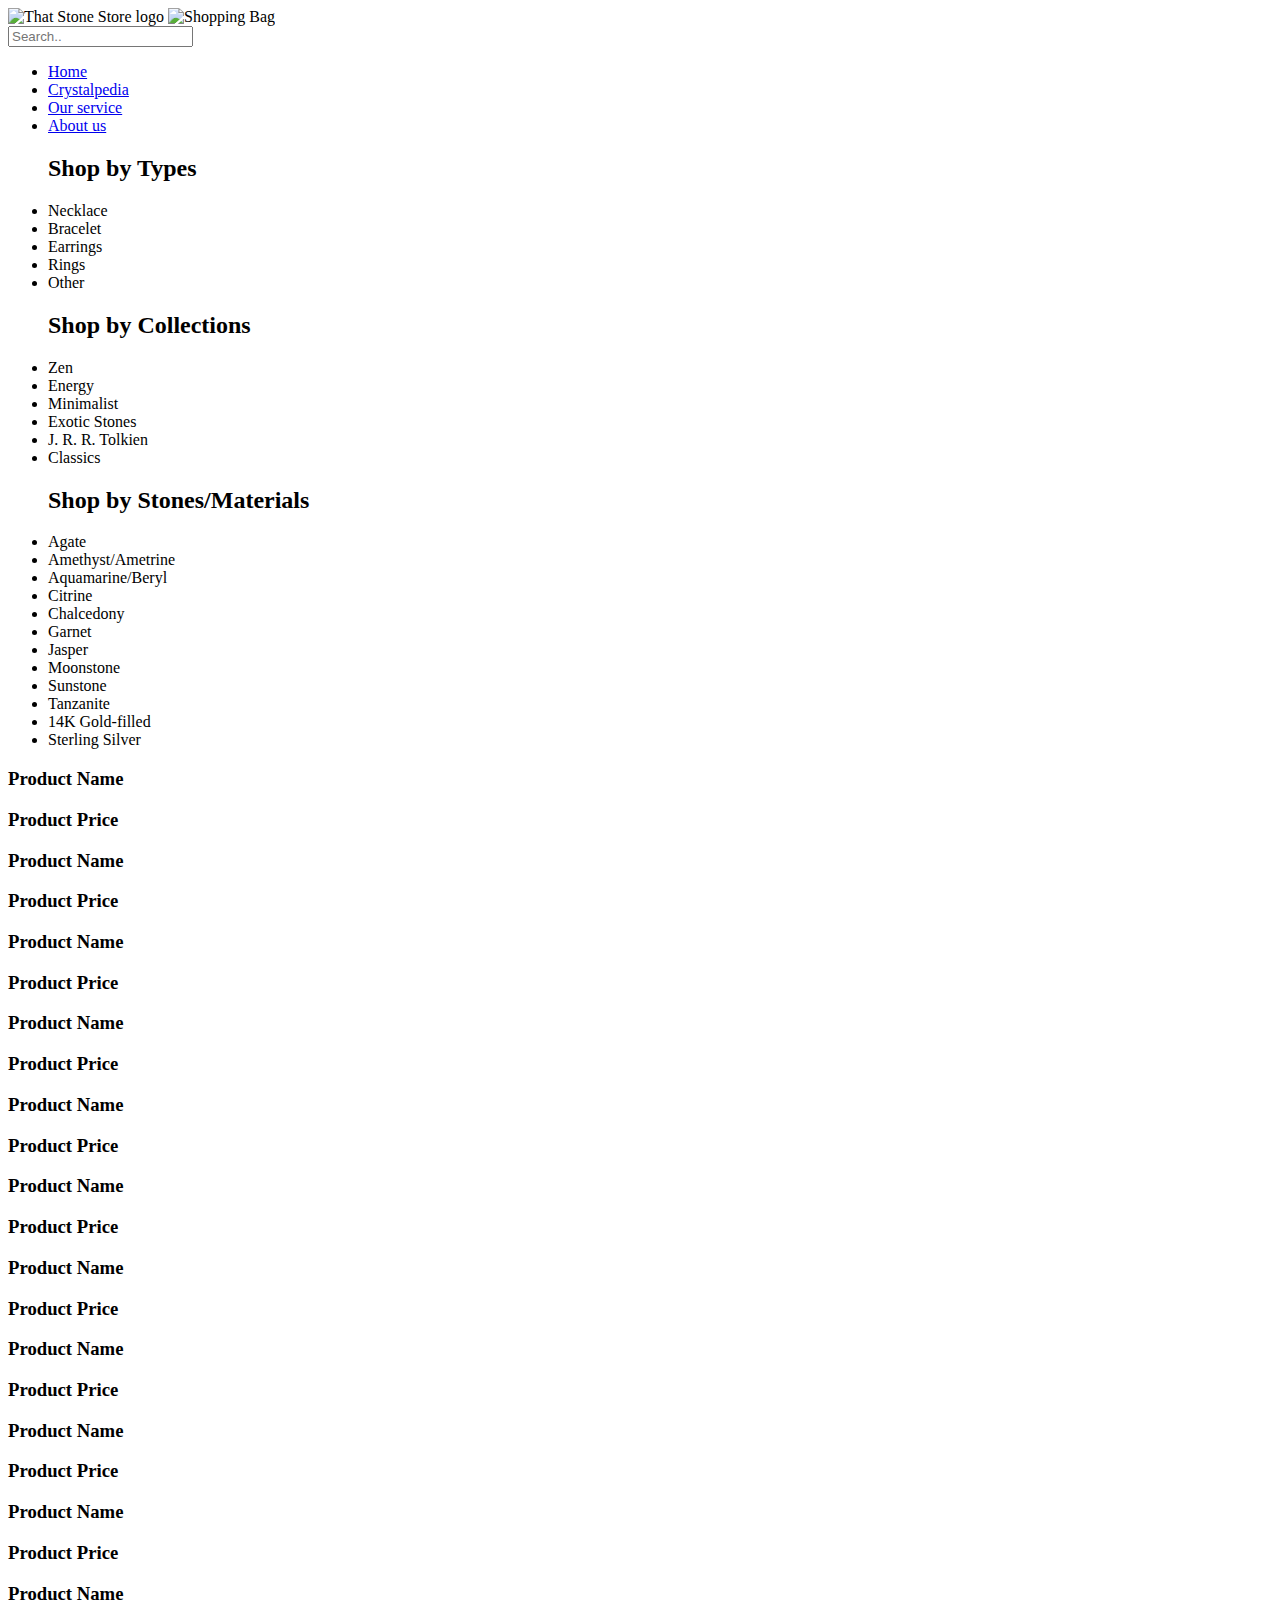
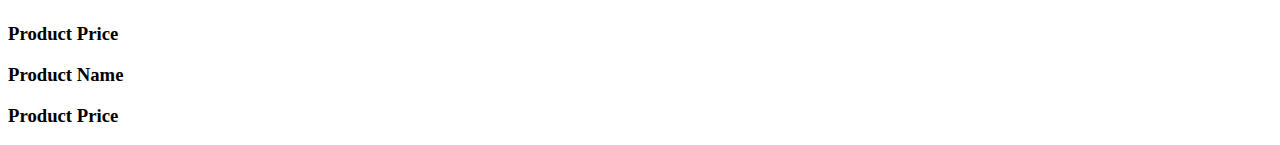
==== index.html @ 965ca356 "Homepage html-1" ====
<html lang="en">
<head>
    <meta charset="UTF-8">
    <meta http-equiv="X-UA-Compatible" content="IE=edge">
    <meta name="viewport" content="width=device-width, initial-scale=1.0">
    <title>That Stone Store_Gemstone Jewelry Handmade in Stockholm</title>
    <meta name="description" content="Handmade gemstone jewelry online store, made in Sweden.">
    <meta name="keywords" content="online jewelry store, handmade jewelry, gemstone jewelry, crystals, affordable jewelry, Nordic design, ">
    <meta name="author" content="Hao Wu">
    <link rel="stylesheet" href="style.css">
</head>
<body>
    <header>
        <div class="headerContainer">
            <img src="../TTS/pic/logo.png" alt="That Stone Store logo">
            <img src="" alt="Shopping Bag">
            <div class="searchContainer">
                <form action="/action_page.php">
                  <input type="text" placeholder="Search.." name="search">
                </form>
              </div>
              <nav>
                  <ul class="mainNav">
                    <li><a href="http://index.html">Home</a></li>
                    <li><a href="http://crystalpedia.html">Crystalpedia</a></li>
                    <li><a href="http://index.html">Our service</a></li>
                    <li><a href="http://about_us.html">About us</a></li>
                  </ul>
              </nav>
        </div>
    </header>

    <section class="section1">

    </section>

    <section class="section2">
        <aside>
            <nav class="sidebarNav">
                <ul class="jtypes"><h2>Shop by Types</h2>
                    <li><a href="http://product_page.html" target="_blank"></a>Necklace</li>
                    <li><a href="http://product_page.html" target="_blank"></a>Bracelet</li>
                    <li><a href="http://product_page.html" target="_blank"></a>Earrings</li>
                    <li><a href="http://product_page.html" target="_blank"></a>Rings</li>
                    <li><a href="http://product_page.html" target="_blank"></a>Other</li>
                </ul>
                <ul class="jCollections"><h2>Shop by Collections</h2>
                    <li><a href="http://product_page.html" target="_blank"></a>Zen</li>
                    <li><a href="http://product_page.html" target="_blank"></a>Energy</li>
                    <li><a href="http://product_page.html" target="_blank"></a>Minimalist</li>
                    <li><a href="http://product_page.html" target="_blank"></a>Exotic Stones</li>
                    <li><a href="http://product_page.html" target="_blank"></a>J. R. R. Tolkien</li>
                    <li><a href="http://product_page.html" target="_blank"></a>Classics</li>
                </ul>
                <ul class="stones"><h2>Shop by Stones/Materials</h2>
                    <li><a href="http://product_page.html" target="_blank"></a>Agate</li>
                    <li><a href="http://product_page.html" target="_blank"></a>Amethyst/Ametrine</li>
                    <li><a href="http://product_page.html" target="_blank"></a>Aquamarine/Beryl</li>
                    <li><a href="http://product_page.html" target="_blank"></a>Citrine</li>
                    <li><a href="http://product_page.html" target="_blank"></a>Chalcedony</li>
                    <li><a href="http://product_page.html" target="_blank"></a>Garnet</li>
                    <li><a href="http://product_page.html" target="_blank"></a>Jasper</li>
                    <li><a href="http://product_page.html" target="_blank"></a>Moonstone</li>
                    <li><a href="http://product_page.html" target="_blank"></a>Sunstone</li>
                    <li><a href="http://product_page.html" target="_blank"></a>Tanzanite</li>
                    <li><a href="http://product_page.html" target="_blank"></a>14K Gold-filled</li>
                    <li><a href="http://product_page.html" target="_blank"></a>Sterling Silver</li>
                </ul>

            </nav>
        </aside>
        <!-- Need to think about filters! -->
        <div class="filtersContainer">

        </div>
        <div class="productContainer">
            <div class="product">
                <div class="productImage"></div>
                <h3>Product Name</h3>
                <h3>Product Price</h3>
            </div>

            <div class="product">
                <div class="productImage"></div>
                <h3>Product Name</h3>
                <h3>Product Price</h3>
            </div>

            <div class="product">
                <div class="productImage"></div>
                <h3>Product Name</h3>
                <h3>Product Price</h3>
            </div>

            <div class="product">
                <div class="productImage"></div>
                <h3>Product Name</h3>
                <h3>Product Price</h3>
            </div>

            <div class="product">
                <div class="productImage"></div>
                <h3>Product Name</h3>
                <h3>Product Price</h3>
            </div>

            <div class="product">
                <div class="productImage"></div>
                <h3>Product Name</h3>
                <h3>Product Price</h3>
            </div>

            <div class="product">
                <div class="productImage"></div>
                <h3>Product Name</h3>
                <h3>Product Price</h3>
            </div>
            <div class="product">
                <div class="productImage"></div>
                <h3>Product Name</h3>
                <h3>Product Price</h3>
            </div>

            <div class="product">
                <div class="productImage"></div>
                <h3>Product Name</h3>
                <h3>Product Price</h3>
            </div>

            <div class="product">
                <div class="productImage"></div>
                <h3>Product Name</h3>
                <h3>Product Price</h3>
            </div>

            <div class="product">
                <div class="productImage"></div>
                <h3>Product Name</h3>
                <h3>Product Price</h3>
            </div>

            <div class="product">
                <div class="productImage"></div>
                <h3>Product Name</h3>
                <h3>Product Price</h3>
            </div>
        </div>
        <!-- Back to top floating icon -->
        <div class="backToTop">

        </div>

    </section>

    <footer>
        <div class="footerContainer">
            <div class="footerContact"></div>
            <div class="footerHowTo"></div>
            <div class="footerAboutUs"></div>
            <div class="copyright"></div>
        </div>
    </footer>
    
</body>
</html>
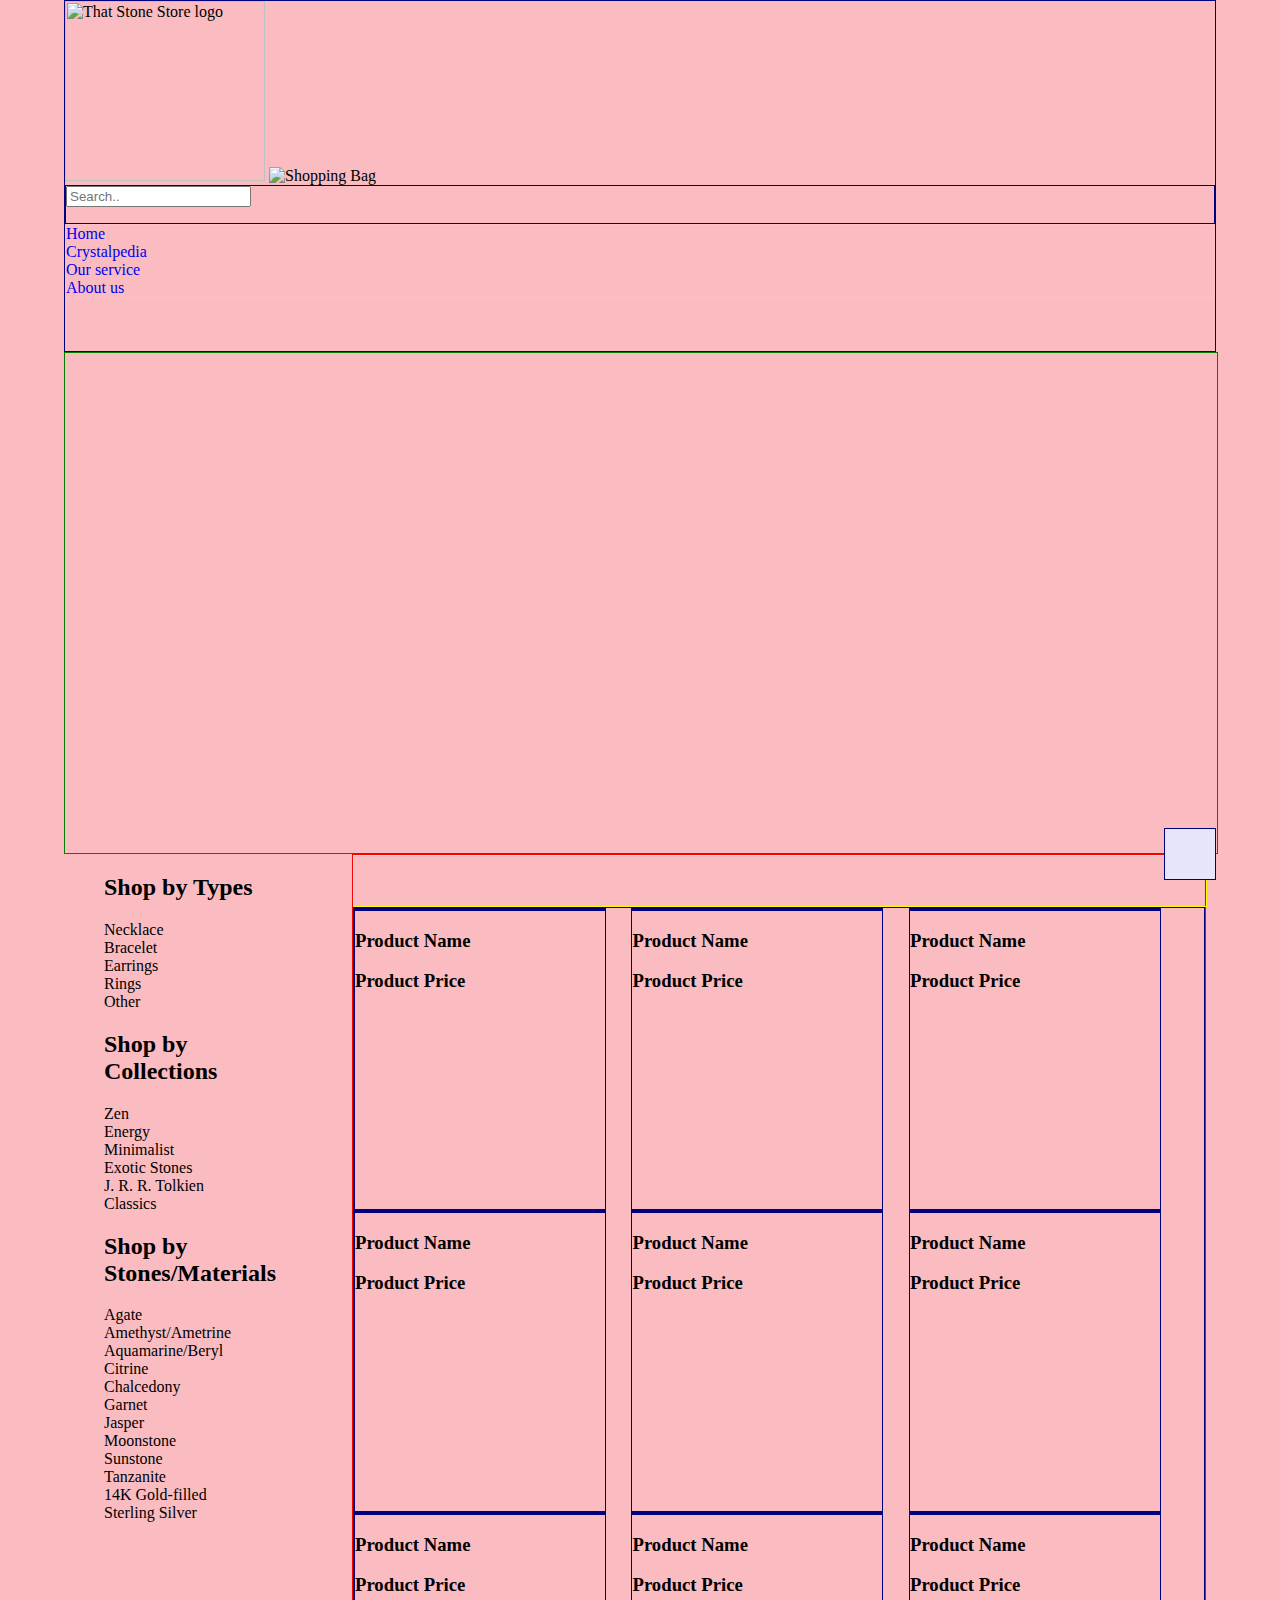
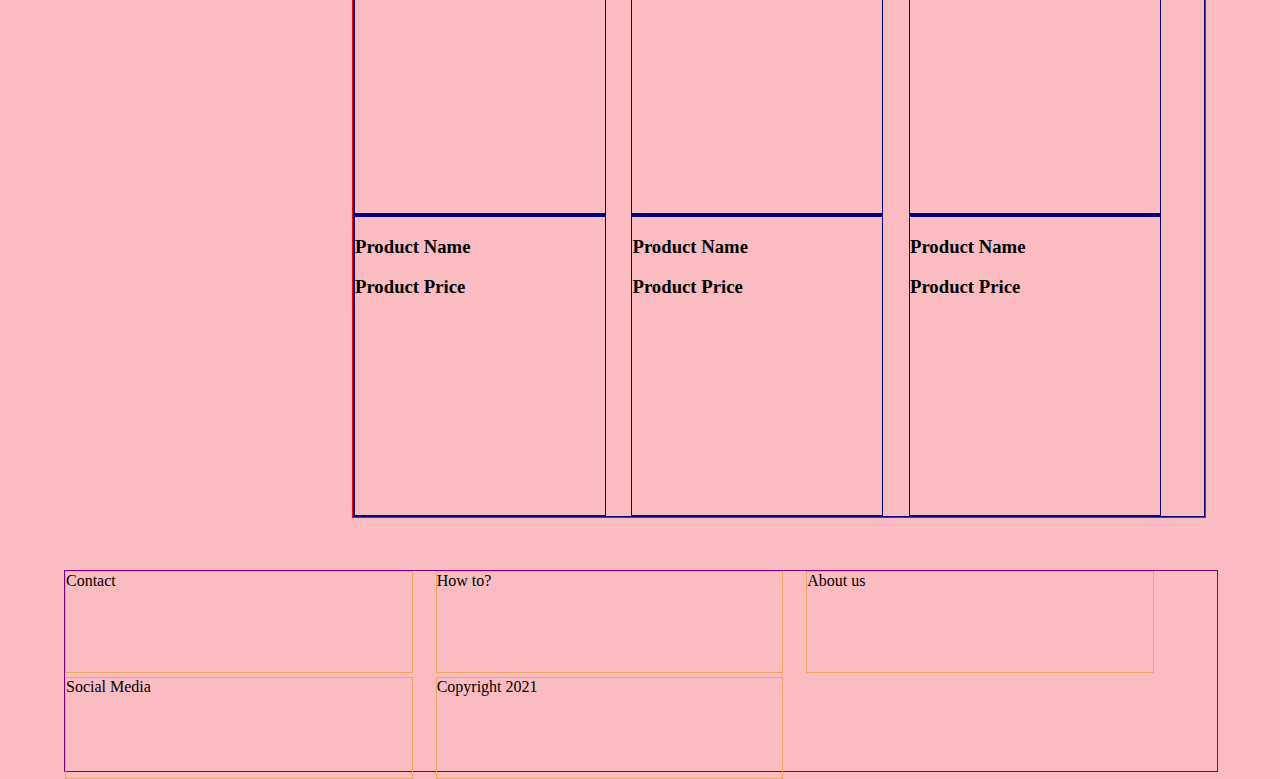
==== commit 8345b21e: "Homepage CSS-1" ====
--- a/index.html
+++ b/index.html
@@ -12,7 +12,7 @@
 <body>
     <header>
         <div class="headerContainer">
-            <img src="../TTS/pic/logo.png" alt="That Stone Store logo">
+            <img src="../TTS/pic/logo.png" alt="That Stone Store logo" width="200px" height="180px">
             <img src="" alt="Shopping Bag">
             <div class="searchContainer">
                 <form action="/action_page.php">
@@ -21,17 +21,17 @@
               </div>
               <nav>
                   <ul class="mainNav">
-                    <li><a href="http://index.html">Home</a></li>
-                    <li><a href="http://crystalpedia.html">Crystalpedia</a></li>
-                    <li><a href="http://index.html">Our service</a></li>
-                    <li><a href="http://about_us.html">About us</a></li>
+                    <li class="mainNav"><a href="http://index.html">Home</a></li>
+                    <li class="mainNav"><a href="http://crystalpedia.html">Crystalpedia</a></li>
+                    <li class="mainNav"><a href="http://index.html">Our service</a></li>
+                    <li class="mainNav"><a href="http://about_us.html">About us</a></li>
                   </ul>
               </nav>
         </div>
     </header>
 
     <section class="section1">
-
+<!-- slideimage gallery -->
     </section>
 
     <section class="section2">
@@ -69,95 +69,97 @@
 
             </nav>
         </aside>
-        <!-- Need to think about filters! -->
-        <div class="filtersContainer">
+        
+        <main class="productArea">
+            <!-- Need to think about filters! -->
+            <div class="filterContainer">
+        
+            </div>
+            <div class="productContainer">
+                <div class="product">
+                    <div class="productImage"></div>
+                    <h3>Product Name</h3>
+                    <h3>Product Price</h3>
+                </div>
+        
+                <div class="product">
+                    <div class="productImage"></div>
+                    <h3>Product Name</h3>
+                    <h3>Product Price</h3>
+                </div>
+        
+                <div class="product">
+                    <div class="productImage"></div>
+                    <h3>Product Name</h3>
+                    <h3>Product Price</h3>
+                </div>
+        
+                <div class="product">
+                    <div class="productImage"></div>
+                    <h3>Product Name</h3>
+                    <h3>Product Price</h3>
+                </div>
+        
+                <div class="product">
+                    <div class="productImage"></div>
+                    <h3>Product Name</h3>
+                    <h3>Product Price</h3>
+                </div>
+        
+                <div class="product">
+                    <div class="productImage"></div>
+                    <h3>Product Name</h3>
+                    <h3>Product Price</h3>
+                </div>
+        
+                <div class="product">
+                    <div class="productImage"></div>
+                    <h3>Product Name</h3>
+                    <h3>Product Price</h3>
+                </div>
+                <div class="product">
+                    <div class="productImage"></div>
+                    <h3>Product Name</h3>
+                    <h3>Product Price</h3>
+                </div>
+        
+                <div class="product">
+                    <div class="productImage"></div>
+                    <h3>Product Name</h3>
+                    <h3>Product Price</h3>
+                </div>
+        
+                <div class="product">
+                    <div class="productImage"></div>
+                    <h3>Product Name</h3>
+                    <h3>Product Price</h3>
+                </div>
+        
+                <div class="product">
+                    <div class="productImage"></div>
+                    <h3>Product Name</h3>
+                    <h3>Product Price</h3>
+                </div>
+        
+                <div class="product">
+                    <div class="productImage"></div>
+                    <h3>Product Name</h3>
+                    <h3>Product Price</h3>
+                </div>
+            </div>
+        </main>
+    </section>
 
-        </div>
-        <div class="productContainer">
-            <div class="product">
-                <div class="productImage"></div>
-                <h3>Product Name</h3>
-                <h3>Product Price</h3>
-            </div>
-
-            <div class="product">
-                <div class="productImage"></div>
-                <h3>Product Name</h3>
-                <h3>Product Price</h3>
-            </div>
-
-            <div class="product">
-                <div class="productImage"></div>
-                <h3>Product Name</h3>
-                <h3>Product Price</h3>
-            </div>
-
-            <div class="product">
-                <div class="productImage"></div>
-                <h3>Product Name</h3>
-                <h3>Product Price</h3>
-            </div>
-
-            <div class="product">
-                <div class="productImage"></div>
-                <h3>Product Name</h3>
-                <h3>Product Price</h3>
-            </div>
-
-            <div class="product">
-                <div class="productImage"></div>
-                <h3>Product Name</h3>
-                <h3>Product Price</h3>
-            </div>
-
-            <div class="product">
-                <div class="productImage"></div>
-                <h3>Product Name</h3>
-                <h3>Product Price</h3>
-            </div>
-            <div class="product">
-                <div class="productImage"></div>
-                <h3>Product Name</h3>
-                <h3>Product Price</h3>
-            </div>
-
-            <div class="product">
-                <div class="productImage"></div>
-                <h3>Product Name</h3>
-                <h3>Product Price</h3>
-            </div>
-
-            <div class="product">
-                <div class="productImage"></div>
-                <h3>Product Name</h3>
-                <h3>Product Price</h3>
-            </div>
-
-            <div class="product">
-                <div class="productImage"></div>
-                <h3>Product Name</h3>
-                <h3>Product Price</h3>
-            </div>
-
-            <div class="product">
-                <div class="productImage"></div>
-                <h3>Product Name</h3>
-                <h3>Product Price</h3>
-            </div>
-        </div>
-        <!-- Back to top floating icon -->
-        <div class="backToTop">
-
-        </div>
-
-    </section>
+    <!-- Back to top floating icon -->
+    <div class="backToTop"></div>
 
     <footer>
         <div class="footerContainer">
-            <div class="footerContact"></div>
-            <div class="footerHowTo"></div>
-            <div class="footerAboutUs"></div>
-            <div class="copyright"></div>
+            <div class="footerContent">Contact</div>
+            <div class="footerContent">How to?</div>
+            <div class="footerContent">About us</div>
+            <div class="footerContent">Social Media</div>
+            <div class="footerContent">Copyright 2021</div>
         </div>
     </footer>
     
--- a/style.css
+++ b/style.css
@@ -0,0 +1,87 @@
+/* Global setting */
+.module {
+    all: unset;
+  }
+  a{
+    text-decoration: none;
+}
+ul{
+    list-style-type: none;
+}
+body{
+    background: #fabcc0;
+    width: 90%;
+    margin: auto;
+}
+
+div{
+    border: solid 1px navy;
+}
+
+.product{
+    width: 250px;
+    height: 300px;
+}
+/* Local setting */
+.headerContainer{
+    height: 350px;
+}
+ul.mainNav{
+    border: solid 1px pink;
+    margin: 0;
+    padding: 0;
+    overflow: hidden;
+}
+/*navbar to be done*/
+
+.section1{
+    border: solid 1px green;
+    width: 100%;
+    height: 500px;
+}
+
+aside{
+    width: 20%;
+    float: left;
+}
+.productArea{
+    width: 74%;
+    height: auto;
+    float: left;
+    border: solid 1px red;
+    margin-left: 5%;
+}
+.filterContainer{
+    width: 100%;
+    height: 50px;
+    border: solid 1px yellow
+}
+.productContainer{
+    display: flex;
+    flex-flow: row wrap;
+    gap: 3%;
+}
+.backToTop{
+    background-color: lavender;
+    float: right;
+    width: 50px;
+    height: 50px;
+    position: -webkit-sticky;
+    position: sticky;
+    bottom: 20px;
+    right: 20px;
+}
+.footerContainer{
+    width: 100%;
+    height: 200px;
+    float: left;
+    border: solid 1px purple;
+    display: flex;
+    flex-flow: row wrap;
+    gap: 2%;
+}
+.footerContent{
+    width: 30%;
+    height: 100px;
+    border: solid 1px sandybrown;
+}